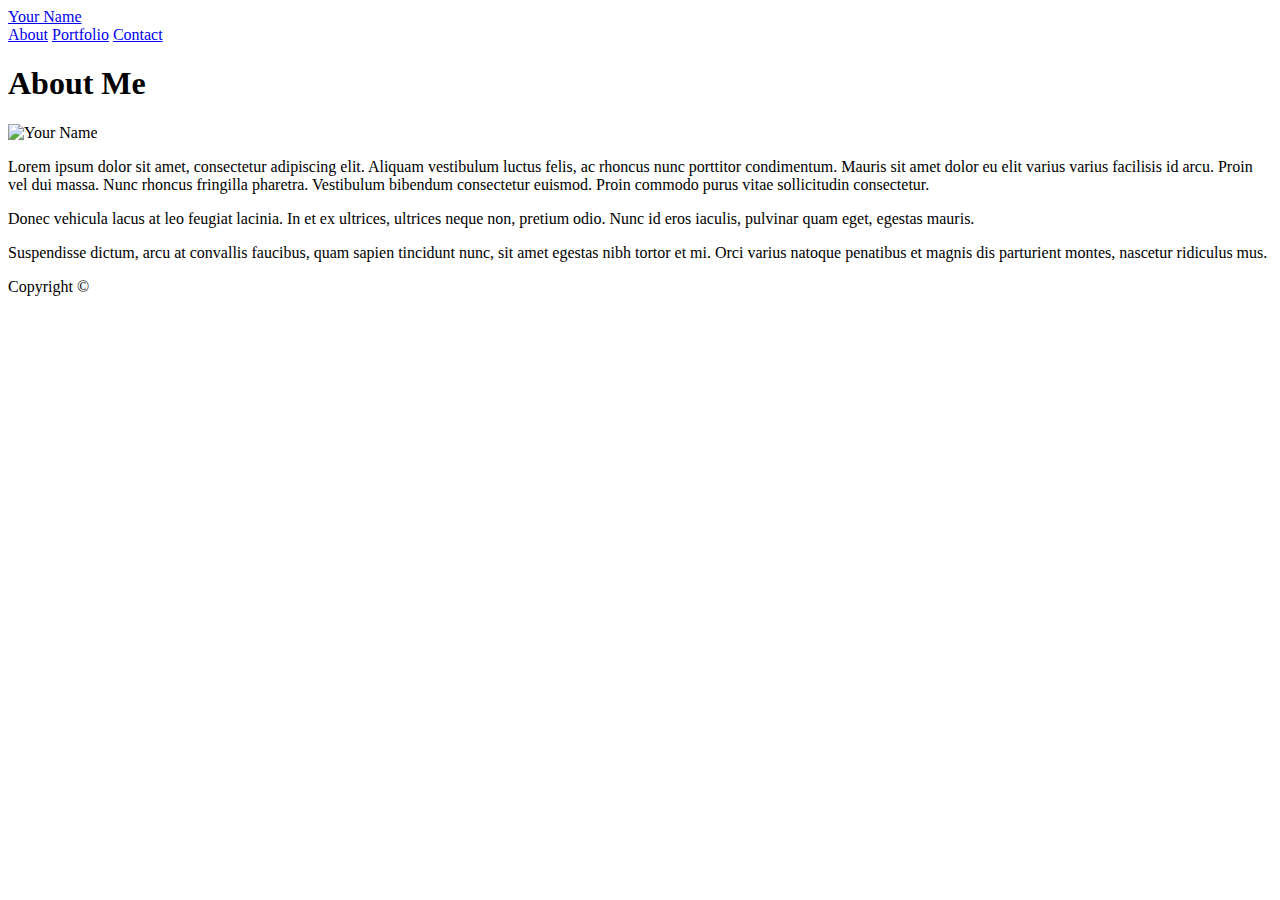
==== index.html @ b2301b63 "first commit" ====
<!doctype html>
<html lang="en-us">

<head>
    <meta charset="UTF-8">
    <title>About | Your Name</title>
    <link rel="stylesheet" type="text/css" href="assets/css/style.css">
</head>

<body>

    <header id="masthead">
        <div class="container">
            <a href="index.html" id="logo">Your Name</a>
            <nav>
                <a href="index.html">About</a>
                <a href="portfolio.html">Portfolio</a>
                <a href="contact.html">Contact</a>
            </nav>
        </div>
    </header>

    <div id="main-container" class="container">
        <section class="main-section">
            <h1>About Me</h1>

            <img src="assets/images/cat.jpg" class="auth-image" alt="Your Name">

            <p>Lorem ipsum dolor sit amet, consectetur adipiscing elit. Aliquam vestibulum luctus felis, ac rhoncus nunc
                porttitor condimentum. Mauris sit amet dolor eu elit varius varius facilisis id arcu. Proin vel dui
                massa. Nunc rhoncus fringilla pharetra. Vestibulum bibendum consectetur euismod. Proin commodo purus
                vitae sollicitudin consectetur.</p>

            <p>Donec vehicula lacus at leo feugiat lacinia. In et ex ultrices, ultrices neque non, pretium odio. Nunc id
                eros iaculis, pulvinar quam eget, egestas mauris.</p>

            <p>Suspendisse dictum, arcu at convallis faucibus, quam sapien tincidunt nunc, sit amet egestas nibh tortor
                et mi. Orci varius natoque penatibus et magnis dis parturient montes, nascetur ridiculus mus.</p>

        </section>

    </div>

    <footer>
        <div class="container">
            Copyright &copy;
        </div>
    </footer>
</body>

</html>
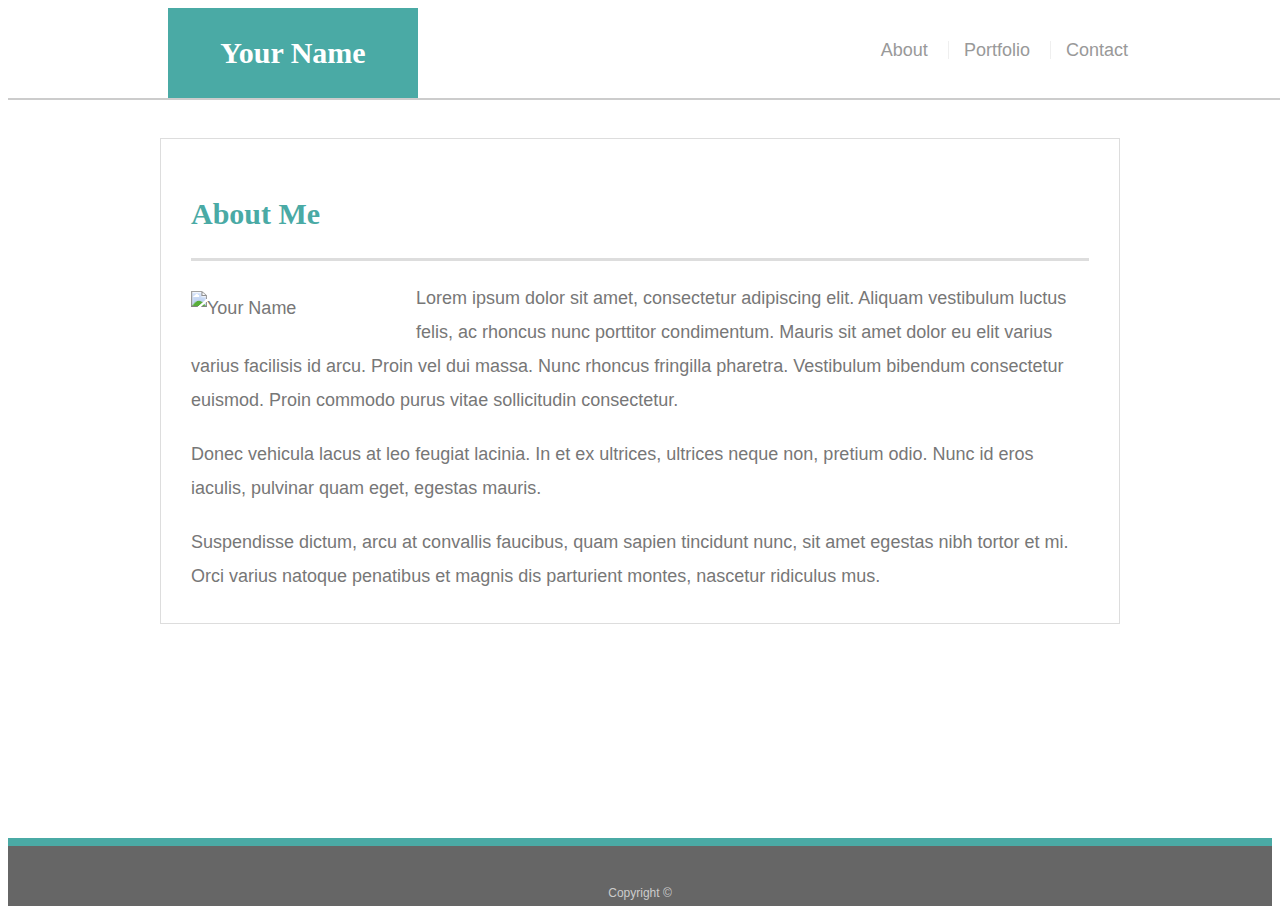
==== commit 61536aa6: "media query" ====
--- a/index.html
+++ b/index.html
@@ -4,7 +4,7 @@
 <head>
     <meta charset="UTF-8">
     <title>About | Your Name</title>
-    <link rel="stylesheet" type="text/css" href="assets/css/style.css">
+    <link rel="stylesheet" href="./style.css">
 </head>
 
 <body>
--- a/style.css
+++ b/style.css
@@ -0,0 +1,237 @@
+body {
+    font-family: Arial, "Helvetica Neue", Helvetica, sans-serif;
+    font-size: 18px;
+    line-height: 34px;
+    color: #777777;
+    background: url("../images/concrete_seamless.png");
+  }
+  
+  * {
+    box-sizing: border-box;
+  }
+  
+  /* general */
+  
+  .container {
+    width: 100%;
+    max-width: 960px;
+    margin: 0 auto;
+    clear: both;
+  }
+  
+  h1,
+  h2,
+  h3,
+  p {
+    margin-bottom: 20px;
+  }
+  
+  p:last-child {
+    margin-bottom: 0;
+  }
+  
+  h1,
+  h2,
+  h3 {
+    font-family: Georgia, Times, "Times New Roman", serif;
+    font-weight: 700;
+    color: #4aaaa5;
+  }
+  
+  h1 {
+    padding-bottom: 20px;
+    font-size: 30px;
+    line-height: 49px;
+    border-bottom: 3px solid #dddddd;
+  }
+  
+  h2,
+  h3 {
+    font-size: 22px;
+  }
+  
+  /* header */
+  
+  #masthead {
+    position: fixed;
+    z-index: 99;
+    width: 100%;
+    margin: 0 0 30px;
+    overflow: auto;
+    color: #ffffff;
+    background: #ffffff;
+    border-bottom: 2px solid #cccccc;
+  }
+  
+  #logo {
+    float: left;
+    width: 250px;
+    height: 90px;
+    font-family: Georgia, Times, "Times New Roman", serif;
+    font-size: 30px;
+    font-weight: 700;
+    line-height: 90px;
+    color: #ffffff;
+    text-align: center;
+    text-decoration: none;
+    background: #4aaaa5;
+  }
+  
+  nav {
+    float: right;
+    margin-top: 25px;
+  }
+  
+  nav a {
+    display: inline-block;
+    padding-left: 15px;
+    margin-left: 15px;
+    line-height: 18px;
+    color: #999;
+    text-decoration: none;
+    border-left: 1px solid #efefef;
+  }
+  
+  nav a:first-child {
+    border-left: 0 none;
+  }
+  
+  /* footer */
+  
+  footer {
+    padding: 30px 0;
+    clear: both;
+    font-size: 12px;
+    color: #ffffff;
+    color: #cccccc;
+    text-align: center;
+    background: #666666;
+    border-top: 8px solid #4aaaa5;
+    height: 50px;
+  }
+  
+  h3, h2 {
+    padding-bottom: 20px;
+    margin-bottom: 15px;
+    line-height: 22px;
+    border-bottom: 2px solid #eeeeee;
+  }
+  
+  /* main */
+  
+  #main-container {
+    padding-top: 130px;
+    min-height: calc(100vh - 70px);
+  }
+  
+  .main-section {
+    float: left;
+    width: 100%;
+    max-width: 960px;
+    padding: 30px;
+    margin: 0 0 40px;
+    background: #ffffff;
+    border: 1px solid #dddddd;
+  }
+  
+  /* portfolio page */
+  
+  .work {
+    position: relative;
+    float: left;
+    width: 274px;
+    margin: 20px 0 25px;
+    overflow: auto;
+  }
+  
+  .work:nth-child(even) {
+    margin-right: 40px;
+  }
+  
+  .work img {
+    width: 100%;
+    border: 0 none;
+    opacity: 0.8;
+  }
+  
+  .work h3 {
+    position: absolute;
+    bottom: 20px;
+    width: 100%;
+    padding: 15px;
+    margin-bottom: 0;
+    font-weight: 300;
+    line-height: 30px;
+    color: #ffffff;
+    text-align: center;
+    background: #4aaaa5;
+    border-bottom: 0;
+  }
+  
+  .auth-image {
+    float: left;
+    width: 200px;
+    height: auto;
+    margin-top: 10px;
+    margin-right: 25px;
+  }
+  
+  /* contact page */
+  
+  #contact-form ul {
+    margin-bottom: 20px;
+  }
+  
+  #contact-form li {
+    margin-bottom: 10px;
+  }
+  
+  label,
+  input[type=text],
+  input[type=email],
+  textarea {
+    display: block;
+    width: 100%;
+  }
+  
+  input[type=text],
+  input[type=email],
+  textarea {
+    height: 35px;
+    padding: 0 10px;
+    font-size: 14px;
+    border: 1px solid #dddddd;
+  }
+  
+  textarea {
+    height: 200px;
+  }
+  
+  input[type=submit] {
+    padding: 10px 30px;
+    font-size: 18px;
+    color: #ffffff;
+    cursor: pointer;
+    background: #4aaaa5;
+    border: 0 none;
+  }
+
+  @media screen and (max-width: 960px) {
+    body {
+      background-color: blue;
+    }
+  }
+
+  @media screen and (max-width: 768px) {
+    body {
+      background-color: green;
+    }
+  }
+
+  @media screen and (max-width: 640px) {
+    body {
+      background-color: olive;
+    }
+  }
+
+  